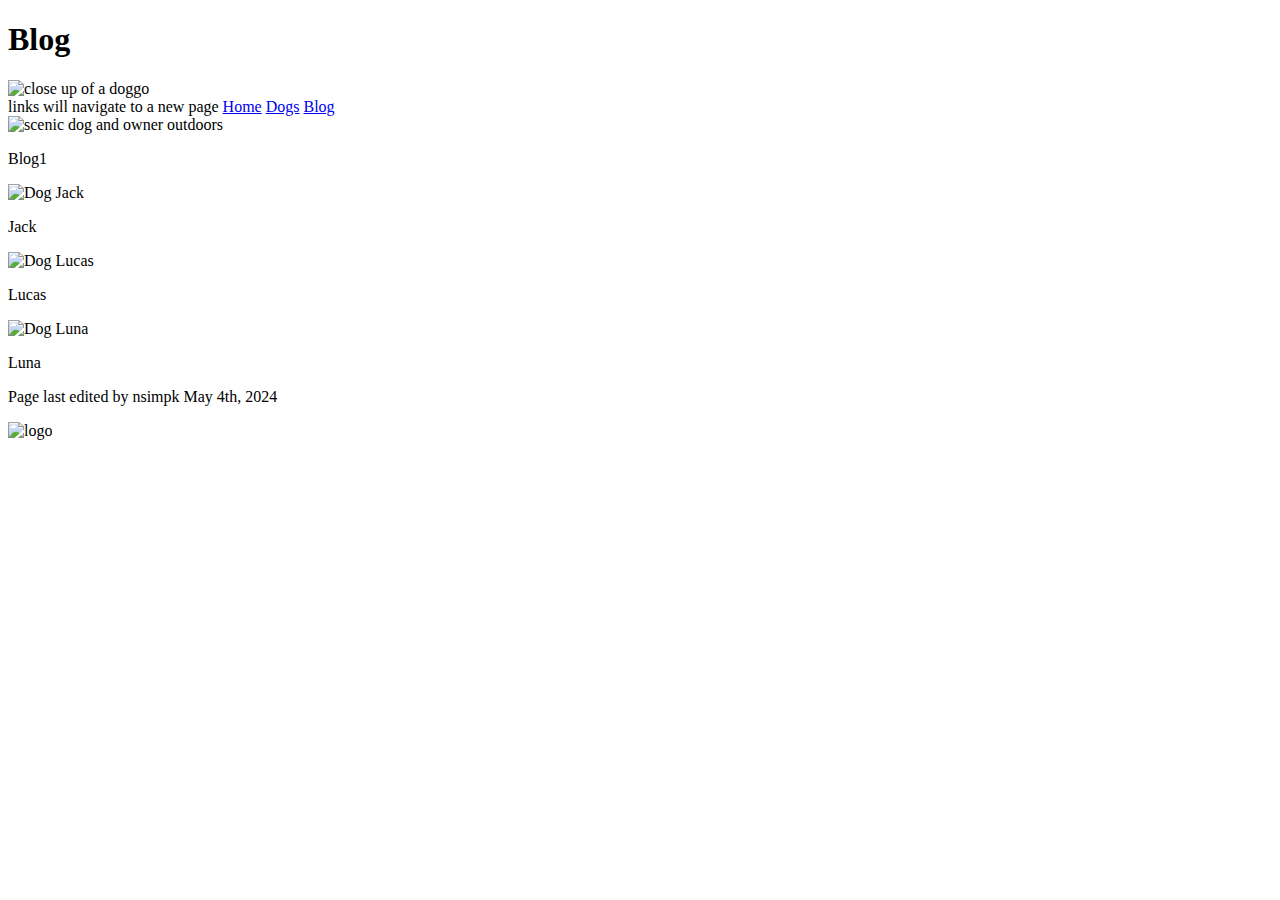
==== blog.html @ 466898ed "page edits" ====
<!DOCTYPE html>
<html lang="en">
    <head> 
        <meta charset="utf-8">
        <meta name="viewport" content="width=device-width, inital-scale=1">
        <title>adopt-a-dog</title>
        <link rel="stylesheet" media="screen" href="styles/styles.css">
        <link rel="stylesheet" media="print" href="styles/print.css">
    </head>
    <body>
        <header>
            <div>
                <h1>Blog</h1>
                <img
                class="responsive-img"
                src="./images/header-image.jpg"
                alt="close up of a doggo">
            </div>
            <nav>
                <span class="sr-only">links will navigate to a new page</span>
                <a href="https://nsimpk.github.io/">Home</a>
                <a href="https://nsimpk.github.io/">Dogs</a>
                <a href="https://nsimpk.github.io/">Blog</a>
            </nav>
        </header>
            
        <div class="grid-container">
            <div class="grid-item-1">
                <img
                class="responsive-img"
                src="./images/blog-1.jpg"
                alt="scenic dog and owner outdoors">
                <p>Blog1</p>
            </div>
            <div class="grid-item-2">
                <img
                class="fit-picture"
                src="./images/jack-card.jpg"
                alt="Dog Jack">
                <p>Jack</p>
            </div>
                <div class="grid-item-3">
                    <img
                    class="fit-picture"
                    src="./images/lucas-card.jpg"
                    alt="Dog Lucas">
                    <p>Lucas</p>
                </div>
                <div class="grid-item-4">
                    <img
                    class="fit-picture"
                    src="./images/luna-card.jpg"
                    alt="Dog Luna">
                    <p>Luna</p>
                </div>
            </div>
        </div>
        <footer>
            <div>
                <p>Page last edited by nsimpk <time datetime="2024-05-04T08:15:00">May 4th, 2024</time></p>
                <img
                    class="responsive-img"
                    src="./images/adoptadog-logo.svg"
                    alt="logo"
                >
            </div>
        </footer>
    </body>
    </html>
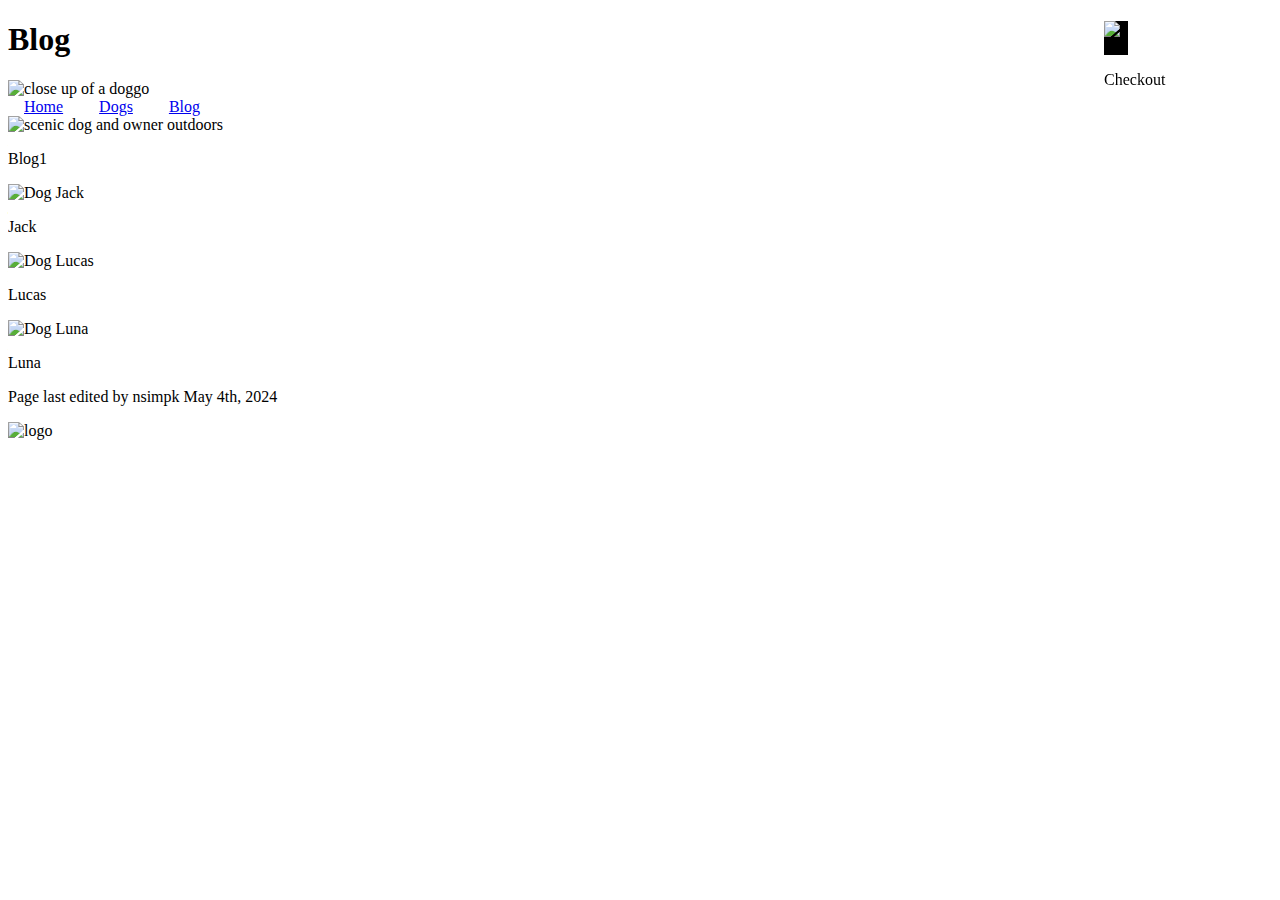
==== commit 276ed1b4: "cart edit" ====
--- a/blog.html
+++ b/blog.html
@@ -9,6 +9,13 @@
     </head>
     <body>
         <header>
+            <div class="checkout">
+                <img
+                src="./images/cart-icon.svg"
+                style="background-color: black;"
+                alt="cart">
+                <p> Checkout </p>
+            </div>
             <div>
                 <h1>Blog</h1>
                 <img
@@ -18,9 +25,9 @@
             </div>
             <nav>
                 <span class="sr-only">links will navigate to a new page</span>
-                <a href="https://nsimpk.github.io/">Home</a>
-                <a href="https://nsimpk.github.io/">Dogs</a>
-                <a href="https://nsimpk.github.io/">Blog</a>
+                <a href="https://nsimpk.github.io/html200-adopt-a-dog/">Home</a>
+                <a href="https://nsimpk.github.io/html200-adopt-a-dog/dogs">Dogs</a>
+                <a href="https://nsimpk.github.io/html200-adopt-a-dog/blog">Blog</a>
             </nav>
         </header>
             
@@ -39,20 +46,19 @@
                 alt="Dog Jack">
                 <p>Jack</p>
             </div>
-                <div class="grid-item-3">
-                    <img
-                    class="fit-picture"
-                    src="./images/lucas-card.jpg"
-                    alt="Dog Lucas">
-                    <p>Lucas</p>
-                </div>
-                <div class="grid-item-4">
-                    <img
-                    class="fit-picture"
-                    src="./images/luna-card.jpg"
-                    alt="Dog Luna">
-                    <p>Luna</p>
-                </div>
+            <div class="grid-item-3">
+                <img
+                class="fit-picture"
+                src="./images/lucas-card.jpg"
+                alt="Dog Lucas">
+                <p>Lucas</p>
+            </div>
+            <div class="grid-item-4">
+                <img
+                class="fit-picture"
+                src="./images/luna-card.jpg"
+                alt="Dog Luna">
+                <p>Luna</p>
             </div>
         </div>
         <footer>
--- a/styles/styles.css
+++ b/styles/styles.css
@@ -0,0 +1,47 @@
+.checkout {
+    position: fixed;
+    right: 10rem;
+    height: 2rem;
+    width: 1rem;
+}
+.container {
+    height: 600px;
+    display: flex;
+    flex-direction: row;
+    flex-wrap: wrap;
+    justify-content: right;
+    align-items: center;
+}
+.box {
+    height: 500px;
+    width: 25%;
+}
+.sr-only {
+    position: absolute;
+    left: -10000px;
+    top: auto;
+    width: 1px;
+    height: 1px;
+    overflow: hidden;
+}
+nav a {
+    padding: .5rem;
+    margin: .5rem;
+}
+
+.responsive-img {
+    display: block;
+    width: 100%;
+    height: auto;
+}
+
+nav a {
+    padding: .5rem;
+    margin: .5rem;
+}
+
+@media screen and (max-width:576px){
+    aside{
+        display: none;
+    }
+}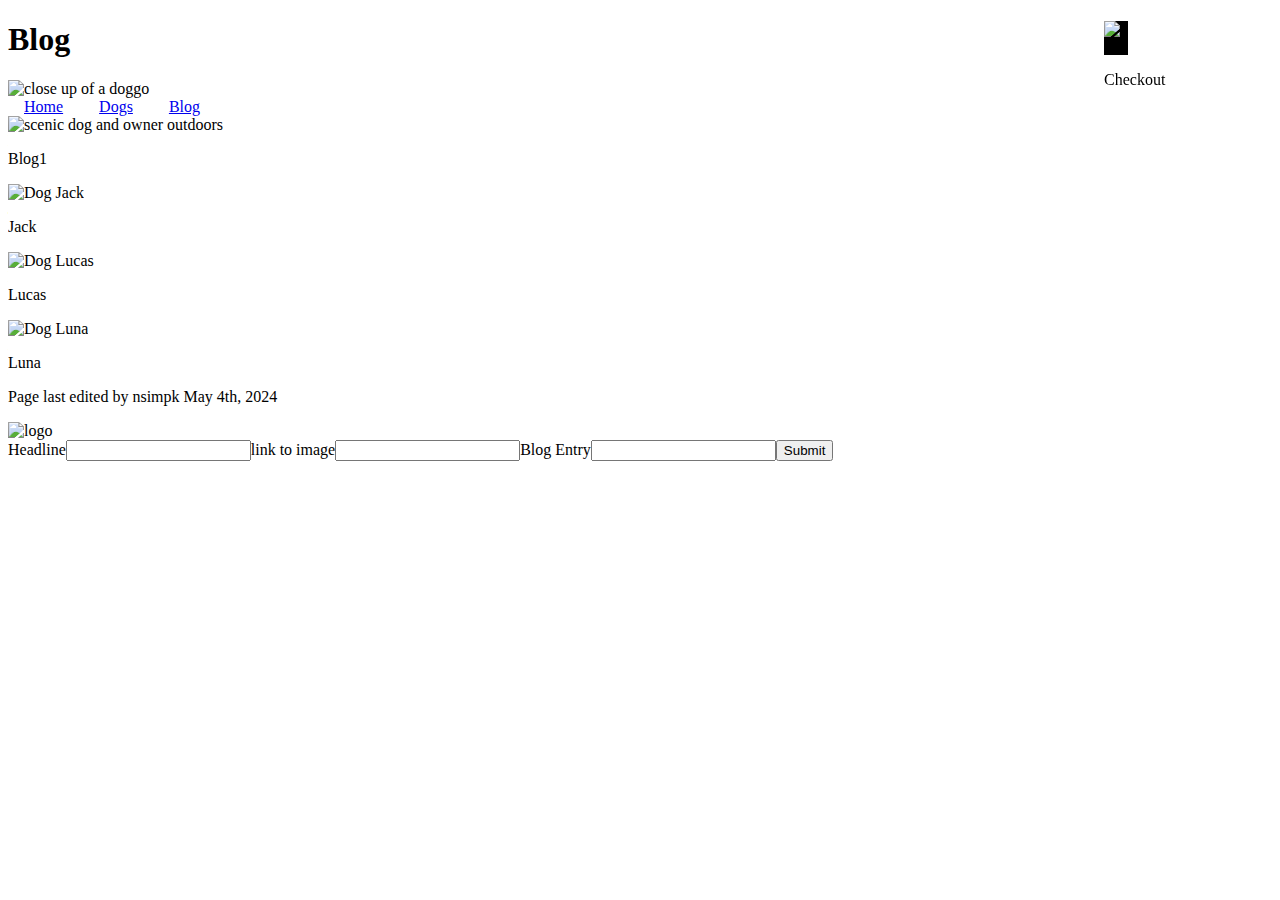
==== commit 86c5990a: "hw submit" ====
--- a/blog.html
+++ b/blog.html
@@ -71,5 +71,6 @@
                 >
             </div>
         </footer>
+        <script src="./blog.js" charset="utf-8"></script>
     </body>
     </html>--- a/styles/print.css
+++ b/styles/print.css
@@ -0,0 +1,9 @@
+body {
+    margin: 0;
+    color: #000;
+    background-color: #fff;
+  }
+
+  img {
+    display:none;
+}